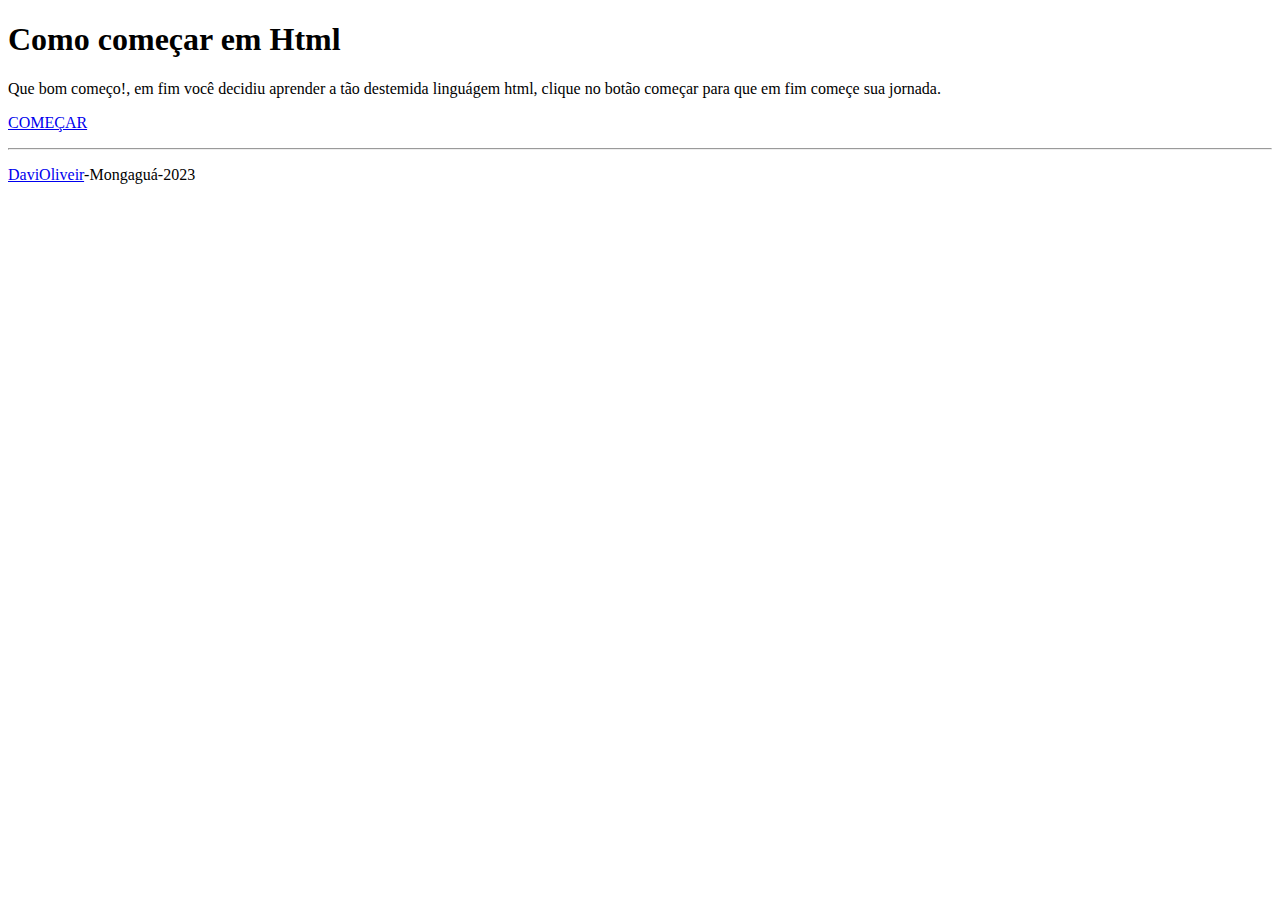
==== index.html @ 4bc64278 "passo a passo concluido" ====
<!DOCTYPE html>
<html lang="en">
<head>
    <meta charset="UTF-8">
    <meta http-equiv="X-UA-Compatible" content="IE=edge">
    <meta name="viewport" content="width=device-width, initial-scale=1.0">
    <title>Aulas de html</title>
</head>
    <link rel="stylesheet" href="decoração.css">
<body>
    <h1>Como começar em Html</h1>
    <p>Que bom começo!, em fim você decidiu aprender a tão
        destemida linguágem html, clique no botão começar
        para que em fim começe sua jornada.
    </p>
    <p><a href="http://127.0.0.1:5500/objetivo.html">COMEÇAR</a></p>
        <hr>
    <p><a href="https://github.com/DaviOliveir">DaviOliveir</a>-Mongaguá-2023</p>
</body>
</html>
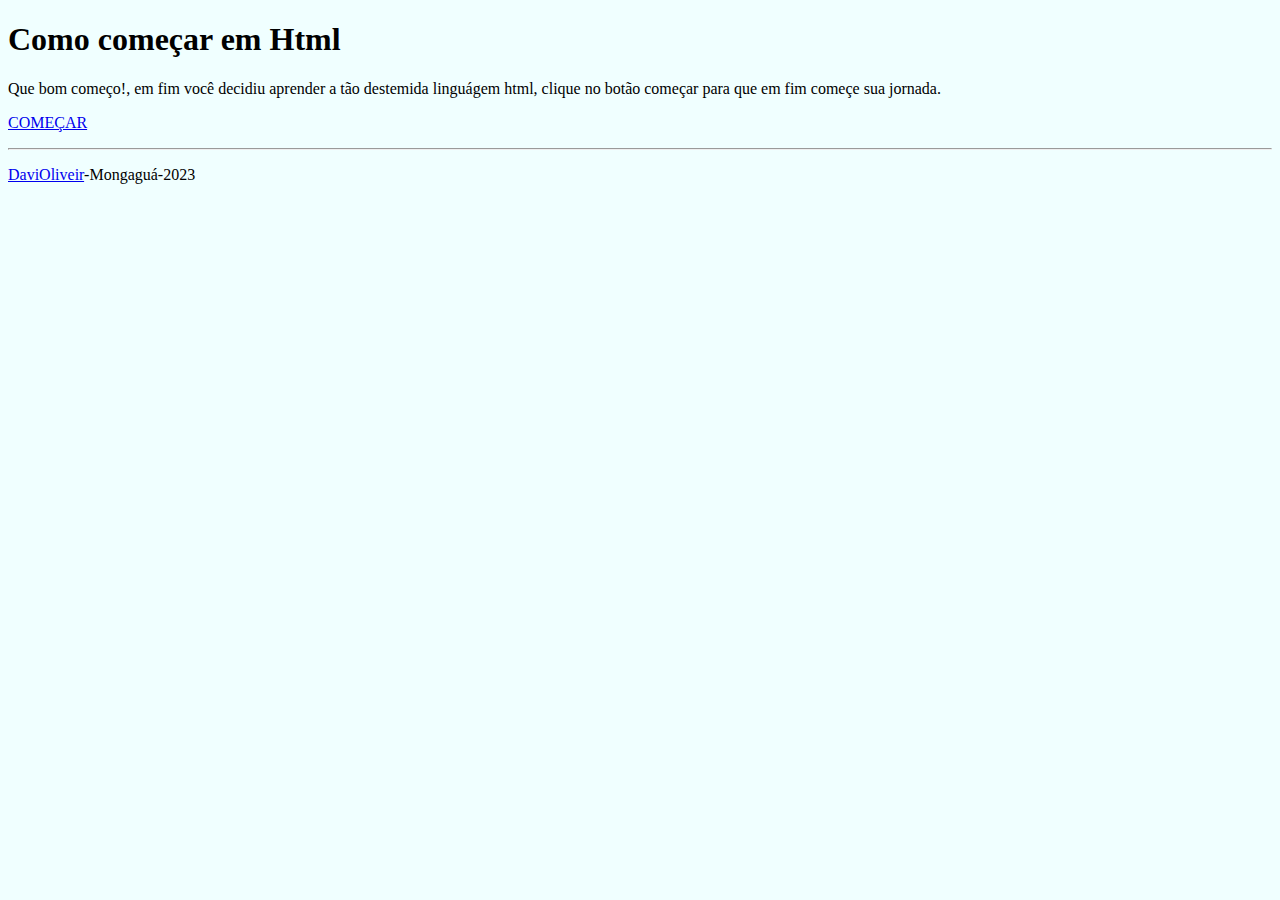
==== commit a19cac5d: "concluido" ====
--- a/index.html
+++ b/index.html
@@ -6,7 +6,7 @@
     <meta name="viewport" content="width=device-width, initial-scale=1.0">
     <title>Aulas de html</title>
 </head>
-    <link rel="stylesheet" href="decoração.css">
+    <link rel="stylesheet" href="decoracao.css">
 <body>
     <h1>Como começar em Html</h1>
     <p>Que bom começo!, em fim você decidiu aprender a tão
--- a/decoracao.css
+++ b/decoracao.css
@@ -0,0 +1,7 @@
+body{
+
+background-color: azure;
+
+font-family: Cambria, Cochin, Georgia, Times, 'Times New Roman', serif;
+
+}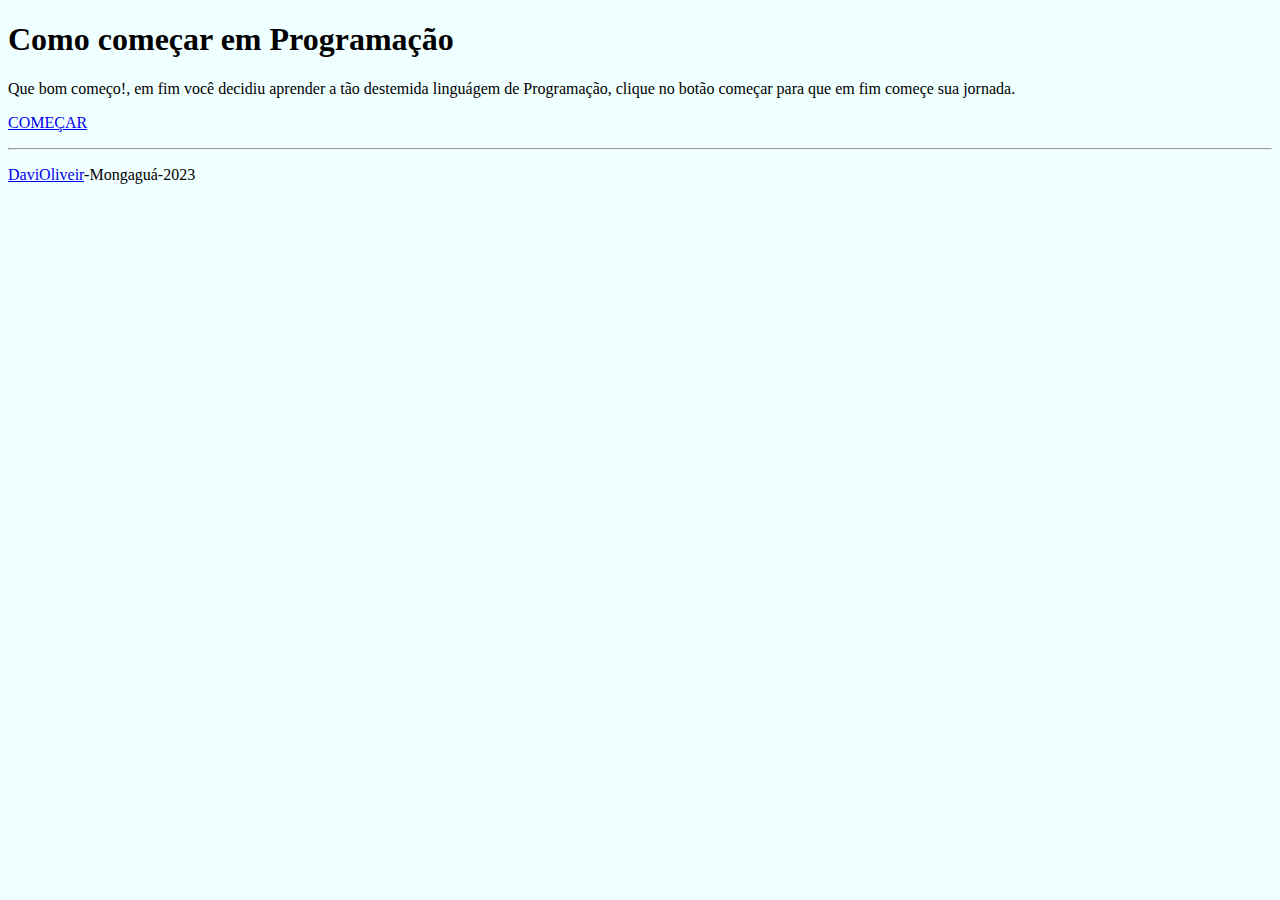
==== commit b0e255f6: "concluido" ====
--- a/index.html
+++ b/index.html
@@ -8,12 +8,12 @@
 </head>
     <link rel="stylesheet" href="decoracao.css">
 <body>
-    <h1>Como começar em Html</h1>
+    <h1>Como começar em Programação</h1>
     <p>Que bom começo!, em fim você decidiu aprender a tão
-        destemida linguágem html, clique no botão começar
+        destemida linguágem de Programação, clique no botão começar
         para que em fim começe sua jornada.
     </p>
-    <p><a href="http://127.0.0.1:5500/objetivo.html">COMEÇAR</a></p>
+    <p><a href="objetivo.html">COMEÇAR</a></p>
         <hr>
     <p><a href="https://github.com/DaviOliveir">DaviOliveir</a>-Mongaguá-2023</p>
 </body>
